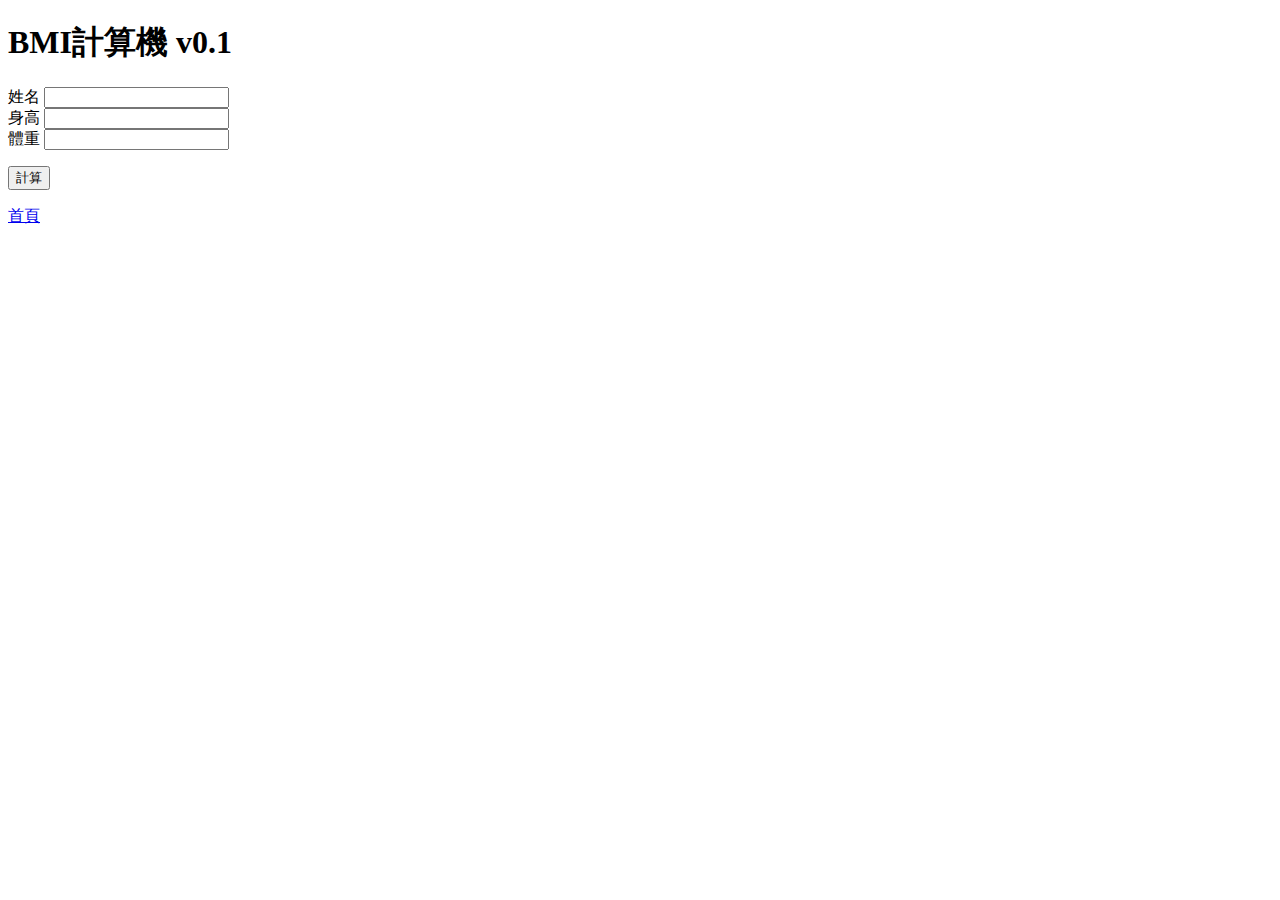
==== bmi.html @ 93053e16 "BMI計算機" ====
<!DOCTYPE html>
<html lang="zh-Hant">

<head>
    <meta charset="UTF-8">
    <meta name="viewport" content="width=device-width, initial-scale=1.0">
    <title>計算BMI</title>
</head>

<body>
    <h1>BMI計算機 v0.1</h1>
    <form action="">
        <label for="name">姓名</label>
        <input type="text" id="name" required>
        <br>
        <label for="height">身高</label>
        <input type="number" step="0.1" id="height" name="height" required>
        <br>
        <label for="weight">體重</label>
        <input type="number" step="0.1" id="weight" name="weight" required>
        <p>

            <button type="submit">計算</button>
    </form>
    </p>

    <a href="index.html">首頁</a>
</body>

</html>
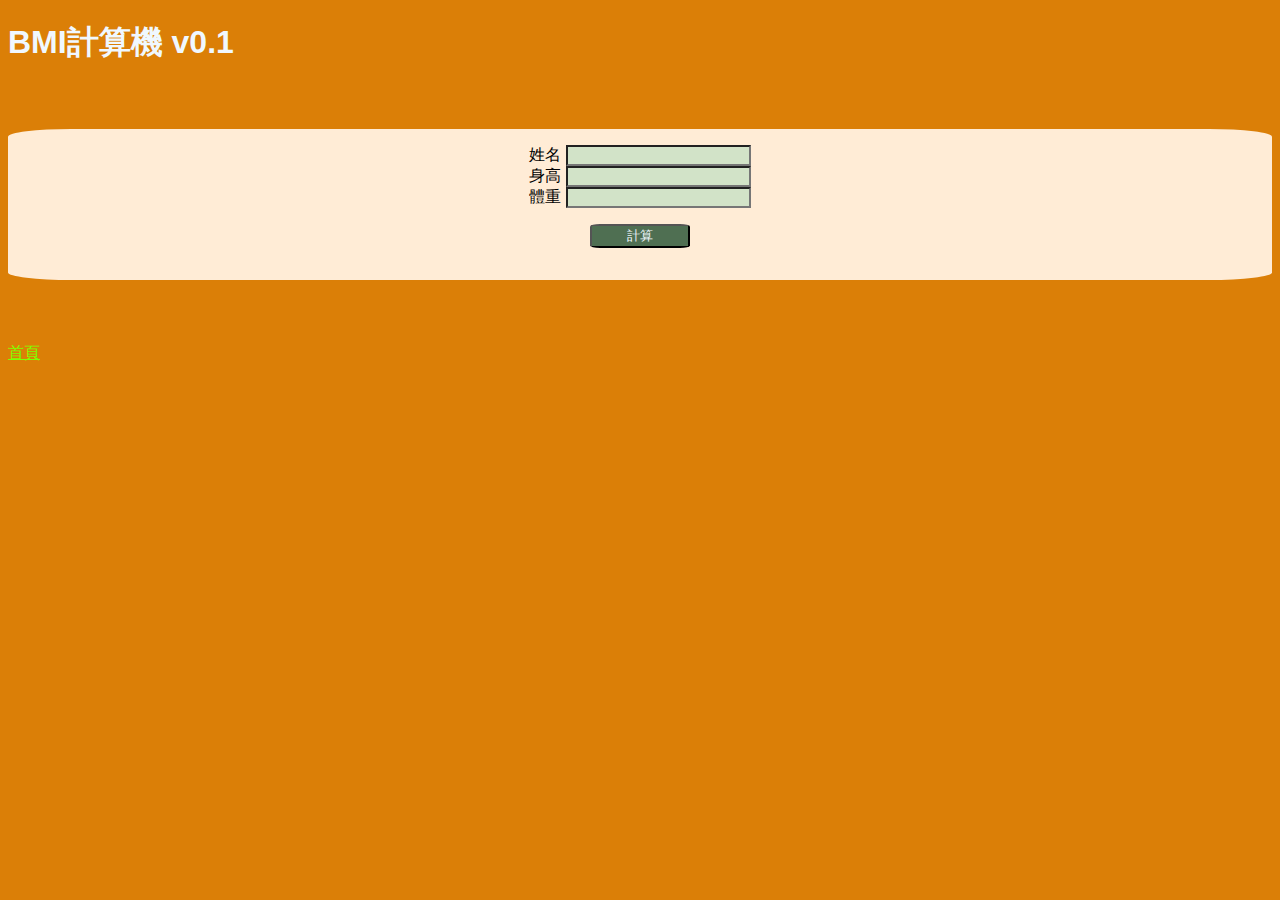
==== commit 6cc3a537: "1.完成背景 2.製作外部css" ====
--- a/bmi.html
+++ b/bmi.html
@@ -5,6 +5,15 @@
     <meta charset="UTF-8">
     <meta name="viewport" content="width=device-width, initial-scale=1.0">
     <title>計算BMI</title>
+    <link rel="stylesheet" href="./css/style.css">
+
+    <style>
+        body {
+            background: rgb(219, 127, 7);
+        }
+    </style>
+
+
 </head>
 
 <body>
--- a/css/style.css
+++ b/css/style.css
@@ -0,0 +1,95 @@
+body {
+    background-image: url("../picture/7.jfif.crdownload");
+    background-size: contain;
+    background-color: #176B87;
+    color: aliceblue;
+    font-family: 'Franklin Gothic Medium', 'Arial Narrow', Arial, sans-serif;
+
+}
+
+.sub-title {
+    width: 350px;
+    /* inline, block, inline-block */
+    display: inline-block;
+    background-color: #86B6F6;
+    color: #176B87;
+    /* px=pixel */
+    font-size: 32px;
+    font-family: '標楷體';
+    border: rgb(17, 17, 17) 2px solid;
+    padding-left: 12px;
+    margin: 2rem;
+}
+
+
+
+.title {
+    /* left, right, center */
+    text-align: center;
+    color: rgb(116, 116, 224);
+    background-color: rgb(175, 211, 212);
+    font-size: 3rem;
+    /* 1rem=16px */
+    font-family: '標楷體';
+    border-radius: 10px;
+    /* 上  右  下  左 */
+    /* 上下 左右 */
+    margin: 24px 36px;
+    /* 內間距 */
+    padding: 12px;
+}
+
+form {
+    background-color: #FFECD6;
+    background-image: url("../picture/2.jpg");
+    background-size: cover;
+    color: black;
+    padding: 1rem 0px;
+    border-radius: 5%;
+    margin: 5% auto;
+    text-align: center;
+}
+
+input {
+    background-color: #D2E3C8;
+}
+
+.user {}
+
+button {
+    background-color: #4F6F52;
+    border-radius: 10%;
+    width: 100px;
+    color: aliceblue;
+}
+
+a {
+    color: chartreuse;
+}
+
+
+a:hover {
+    color: coral;
+}
+
+a:active {
+    color: #EEF5FF;
+}
+
+
+@media screen and (max-width:1024px) {
+    form {
+        width: 100%;
+        font-size: 12px;
+    }
+}
+
+@media screen and (max-width: 768px ) {
+    table{
+        width:100%;
+    }
+    form{
+        width:100%;
+        font-size: 12px;
+    }
+}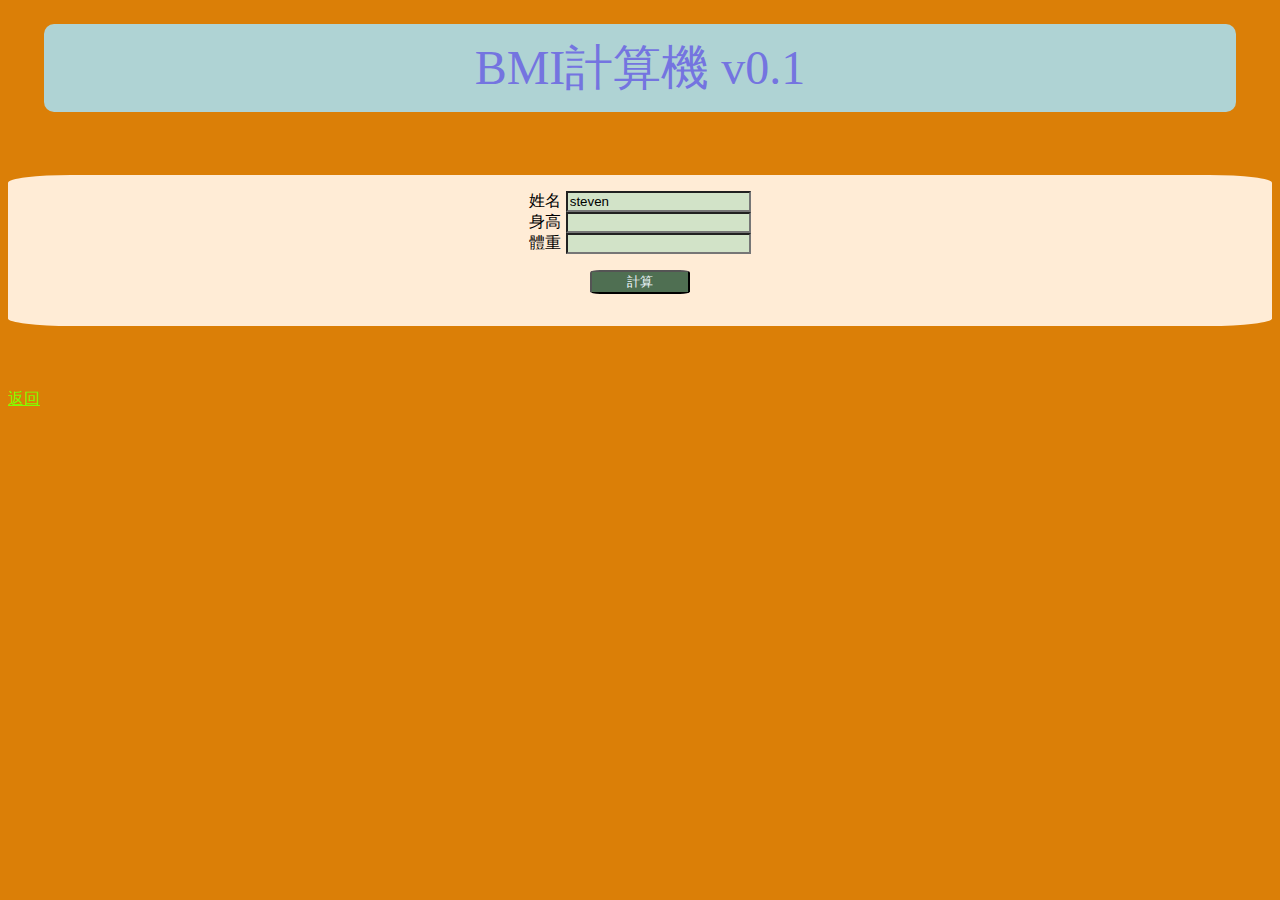
==== commit f832d42f: "測試完成bmi邏輯跟console輸出" ====
--- a/bmi.html
+++ b/bmi.html
@@ -17,23 +17,26 @@
 </head>
 
 <body>
-    <h1>BMI計算機 v0.1</h1>
-    <form action="">
-        <label for="name">姓名</label>
-        <input type="text" id="name" required>
-        <br>
-        <label for="height">身高</label>
-        <input type="number" step="0.1" id="height" name="height" required>
-        <br>
-        <label for="weight">體重</label>
-        <input type="number" step="0.1" id="weight" name="weight" required>
-        <p>
+    <div id="container">
+        <div class="title">BMI計算機 v0.1</div>
+        <form action="">
+            <label for="name">姓名</label>
+            <input type="text" name="name" id="name" value="steven">
+            <br>
+            <label for="height">身高</label>
+            <input type="number" step="0.1" id="height" name="height" required>
+            <br>
+            <label for="weight">體重</label>
+            <input type="number" step="0.1" id="weight" name="weight" required>
+            <p>
 
-            <button type="submit">計算</button>
-    </form>
-    </p>
+                <button type="button" onclick="calcBmi()">計算</button>
+        </form>
+        </p>
 
-    <a href="index.html">首頁</a>
+        <a href="index.html">返回</a>
+    </div>
+    <script src="./js/bmi.js"></script>
 </body>
 
 </html>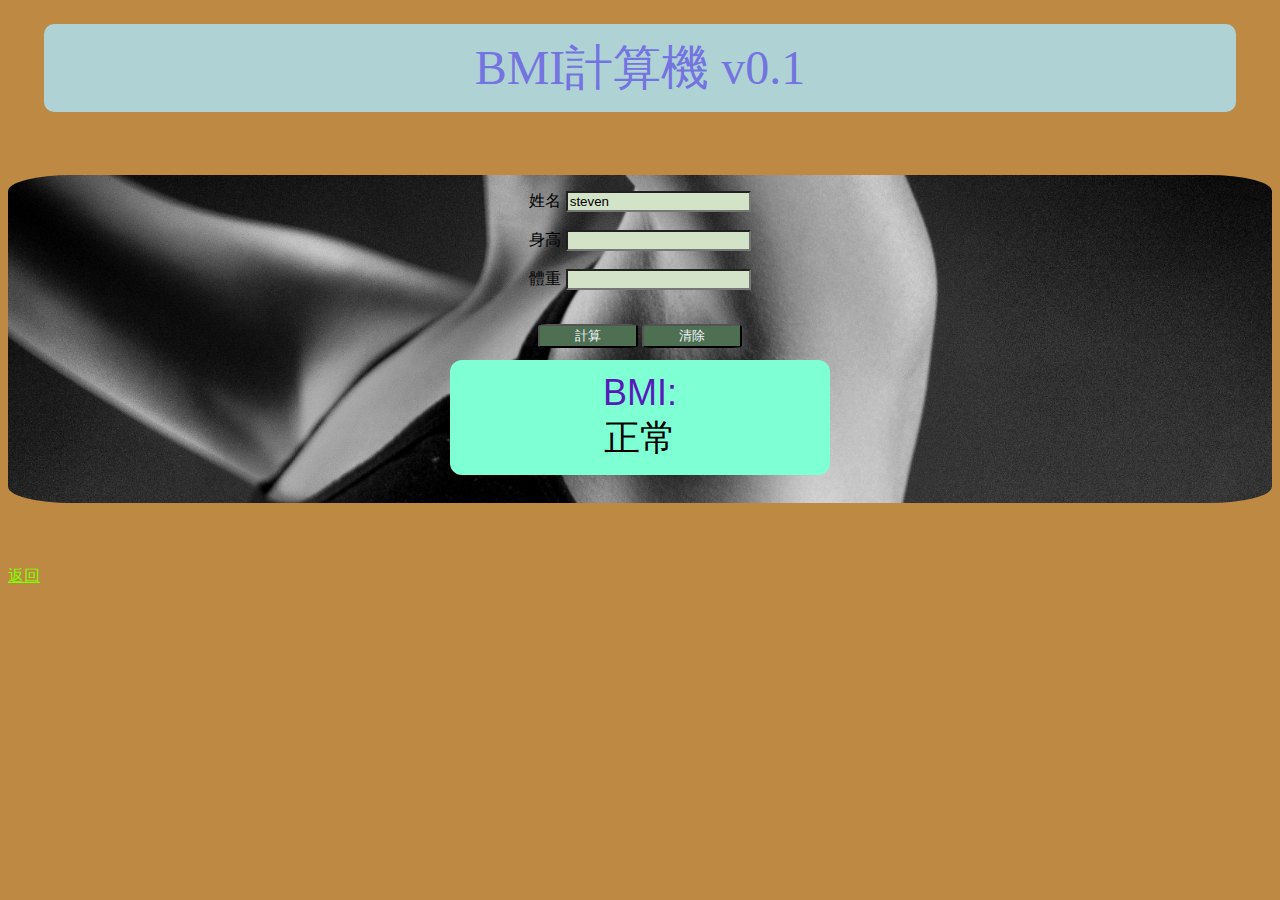
==== commit c45b2dc9: "完成BMI評語" ====
--- a/bmi.html
+++ b/bmi.html
@@ -9,7 +9,24 @@
 
     <style>
         body {
-            background: rgb(219, 127, 7);
+            background: rgb(190, 137, 66);
+        }
+
+        form {
+            background-image: url(./picture/1.jpg);
+        }
+
+        #bmi {
+            color: rgb(88, 27, 185);
+        }
+
+        #result {
+            font-size: 36px;
+            width: 30%;
+            background-color: aquamarine;
+            margin: 12px auto;
+            border-radius: 12px;
+            padding: 12px 0px;
         }
     </style>
 
@@ -22,15 +39,24 @@
         <form action="">
             <label for="name">姓名</label>
             <input type="text" name="name" id="name" value="steven">
-            <br>
+            <br><br>
             <label for="height">身高</label>
             <input type="number" step="0.1" id="height" name="height" required>
-            <br>
+            <br><br>
             <label for="weight">體重</label>
             <input type="number" step="0.1" id="weight" name="weight" required>
-            <p>
+            <br><br>
+            <p></p> <button type="button" onclick="calcBmi()">計算</button>
+            <button type="button" onclick="clearForm()">清除</button>
+            <div id="result">
+                <div id="bmi">
+                    BMI:
+                </div>
+                <div id="comment">
+                    正常
+                </div>
+            </div>
 
-                <button type="button" onclick="calcBmi()">計算</button>
         </form>
         </p>
 
